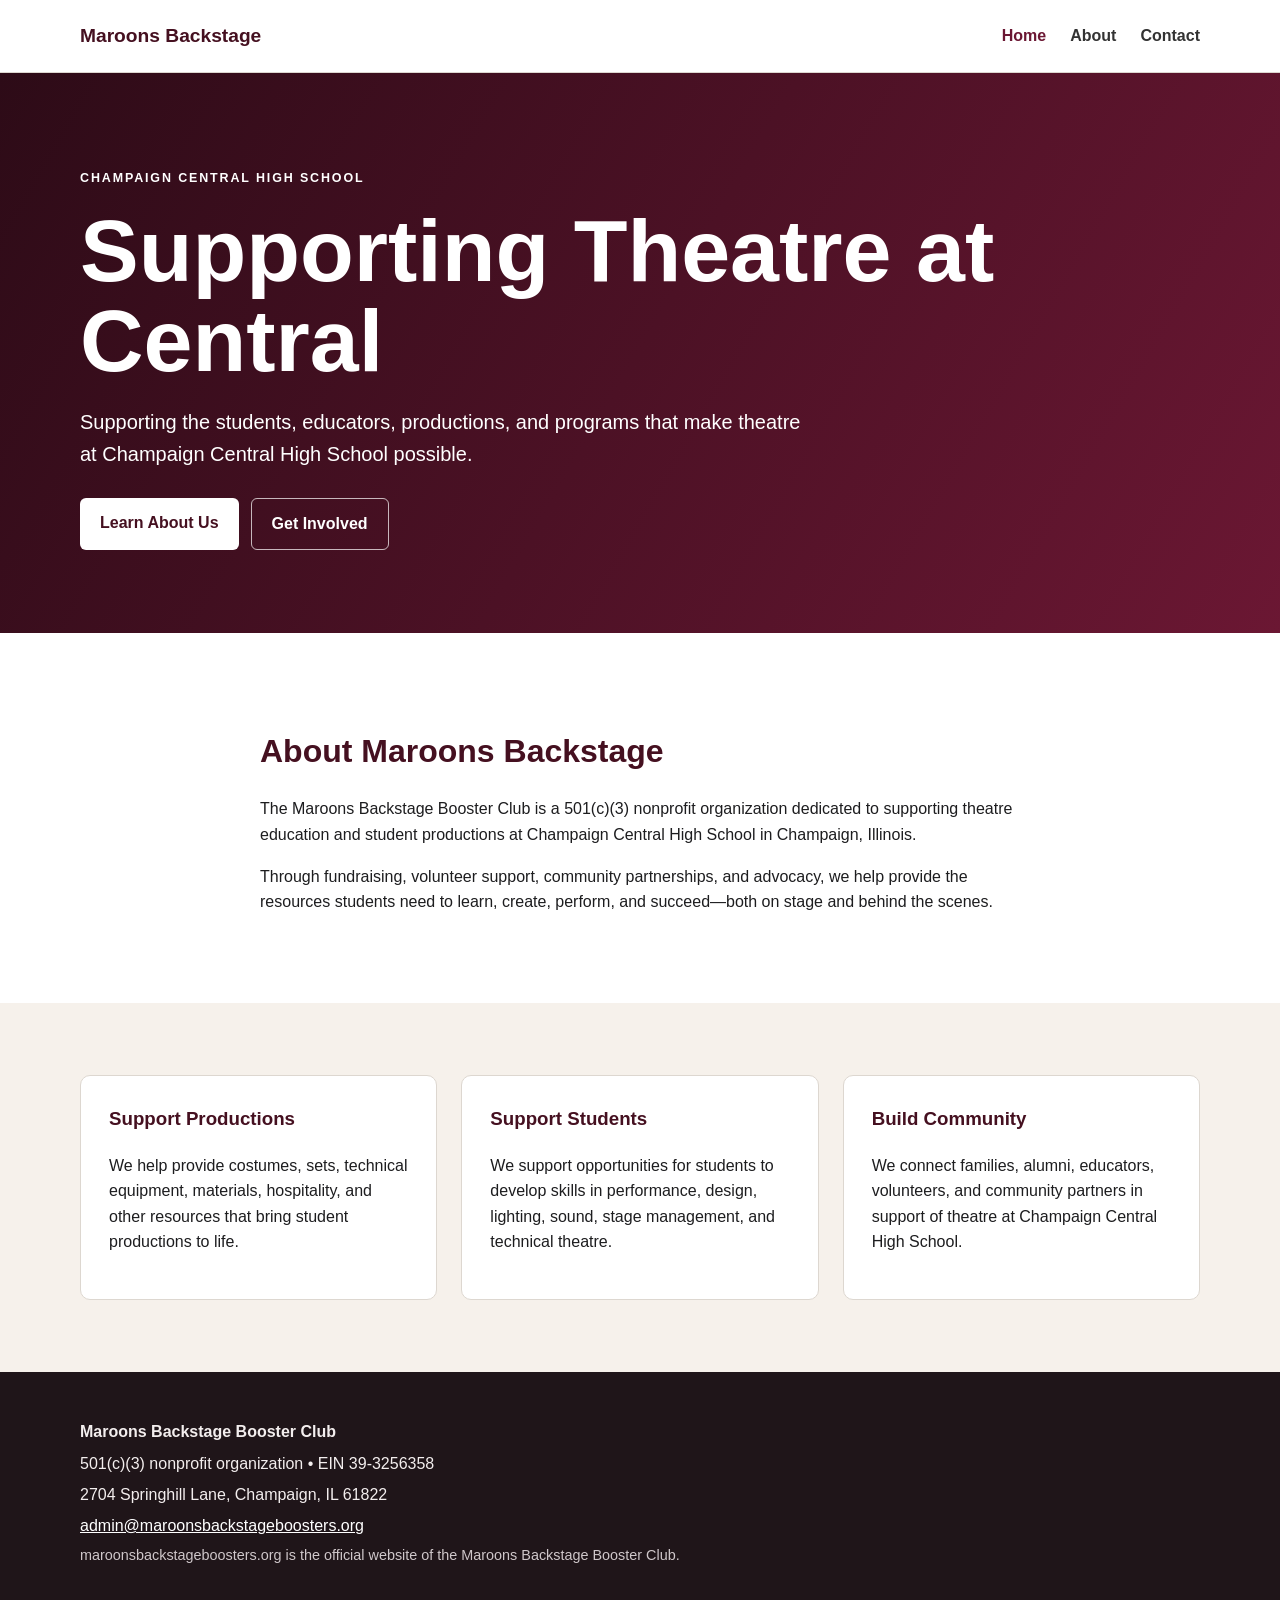
==== index.html @ 613c3f04 "Add files via upload" ====
<!doctype html>
<html lang="en">
<head>
  <meta charset="utf-8">
  <meta name="viewport" content="width=device-width, initial-scale=1">
  <title>Maroons Backstage Booster Club</title>
  <meta name="description" content="Official website of the Maroons Backstage Booster Club, supporting theatre at Champaign Central High School.">
  <link rel="stylesheet" href="styles.css">
</head>
<body>
<header class="site-header">
  <div class="wrap nav-wrap">
    <a class="brand" href="index.html">Maroons Backstage</a>
    <nav>
      <a class="active" href="index.html">Home</a>
      <a href="about.html">About</a>
      <a href="contact.html">Contact</a>
    </nav>
  </div>
</header>

<main>
  <section class="hero">
    <div class="wrap hero-content">
      <p class="eyebrow">Champaign Central High School</p>
      <h1>Supporting Theatre at Central</h1>
      <p class="lead">Supporting the students, educators, productions, and programs that make theatre at Champaign Central High School possible.</p>
      <div class="buttons">
        <a class="btn primary" href="about.html">Learn About Us</a>
        <a class="btn secondary" href="contact.html">Get Involved</a>
      </div>
    </div>
  </section>

  <section class="section">
    <div class="wrap narrow">
      <h2>About Maroons Backstage</h2>
      <p>The Maroons Backstage Booster Club is a 501(c)(3) nonprofit organization dedicated to supporting theatre education and student productions at Champaign Central High School in Champaign, Illinois.</p>
      <p>Through fundraising, volunteer support, community partnerships, and advocacy, we help provide the resources students need to learn, create, perform, and succeed—both on stage and behind the scenes.</p>
    </div>
  </section>

  <section class="section alt">
    <div class="wrap cards">
      <article class="card">
        <h3>Support Productions</h3>
        <p>We help provide costumes, sets, technical equipment, materials, hospitality, and other resources that bring student productions to life.</p>
      </article>
      <article class="card">
        <h3>Support Students</h3>
        <p>We support opportunities for students to develop skills in performance, design, lighting, sound, stage management, and technical theatre.</p>
      </article>
      <article class="card">
        <h3>Build Community</h3>
        <p>We connect families, alumni, educators, volunteers, and community partners in support of theatre at Champaign Central High School.</p>
      </article>
    </div>
  </section>
</main>

<footer>
  <div class="wrap footer-inner">
    <p><strong>Maroons Backstage Booster Club</strong></p>
    <p>501(c)(3) nonprofit organization • EIN 39-3256358</p>
    <p>2704 Springhill Lane, Champaign, IL 61822</p>
    <p><a href="mailto:admin@maroonsbackstageboosters.org">admin@maroonsbackstageboosters.org</a></p>
    <p class="small">maroonsbackstageboosters.org is the official website of the Maroons Backstage Booster Club.</p>
  </div>
</footer>
</body>
</html>
---- styles.css ----
*{box-sizing:border-box}
:root{--text:#1d1d1f;--muted:#666;--maroon:#6b1733;--maroon-dark:#451020;--cream:#f6f1eb;--border:#ddd7d0}
body{margin:0;font-family:Arial,Helvetica,sans-serif;color:var(--text);line-height:1.6}
a{color:var(--maroon)}
.wrap{width:min(1120px,calc(100% - 40px));margin:auto}.narrow{width:min(760px,100%);margin:auto}
.site-header{background:#fff;border-bottom:1px solid var(--border);position:sticky;top:0;z-index:20}
.nav-wrap{display:flex;align-items:center;justify-content:space-between;min-height:72px;gap:24px}
.brand{font-weight:800;text-decoration:none;color:var(--maroon-dark);font-size:1.2rem}
nav{display:flex;gap:24px;flex-wrap:wrap}nav a{text-decoration:none;color:#333;font-weight:600}nav a:hover,nav a.active{color:var(--maroon)}
.hero{min-height:560px;display:grid;align-items:center;background:linear-gradient(120deg,#2d0b17,#6b1733);color:#fff}
.hero-content{padding:80px 0}.hero h1,.page-hero h1{font-size:clamp(2.6rem,7vw,5.5rem);line-height:1.02;margin:.2em 0}.hero .lead{max-width:740px;font-size:1.25rem}
.eyebrow{text-transform:uppercase;letter-spacing:.15em;font-weight:800;font-size:.78rem}
.buttons{display:flex;gap:12px;flex-wrap:wrap;margin-top:28px}.btn{display:inline-block;padding:12px 20px;border-radius:6px;text-decoration:none;font-weight:700}
.btn.primary{background:#fff;color:var(--maroon-dark)}.btn.secondary{border:1px solid rgba(255,255,255,.7);color:#fff}
.section{padding:72px 0}.section.alt{background:var(--cream)}.section h2{font-size:2rem;line-height:1.2;color:var(--maroon-dark)}
.cards{display:grid;grid-template-columns:repeat(3,1fr);gap:24px}.card{background:#fff;border:1px solid var(--border);border-radius:10px;padding:28px}.card h3{margin-top:0;color:var(--maroon-dark)}
.page-hero{padding:72px 0;background:var(--cream);border-bottom:1px solid var(--border)}
.notice{margin:32px 0;padding:22px;border-left:5px solid var(--maroon);background:var(--cream)}
footer{background:#1f1519;color:#f3eeee;padding:42px 0}footer a{color:#fff}.footer-inner p{margin:.35rem 0}.small{font-size:.9rem;color:#cfc7ca}
@media (max-width:760px){.nav-wrap{align-items:flex-start;flex-direction:column;padding:16px 0}.cards{grid-template-columns:1fr}}
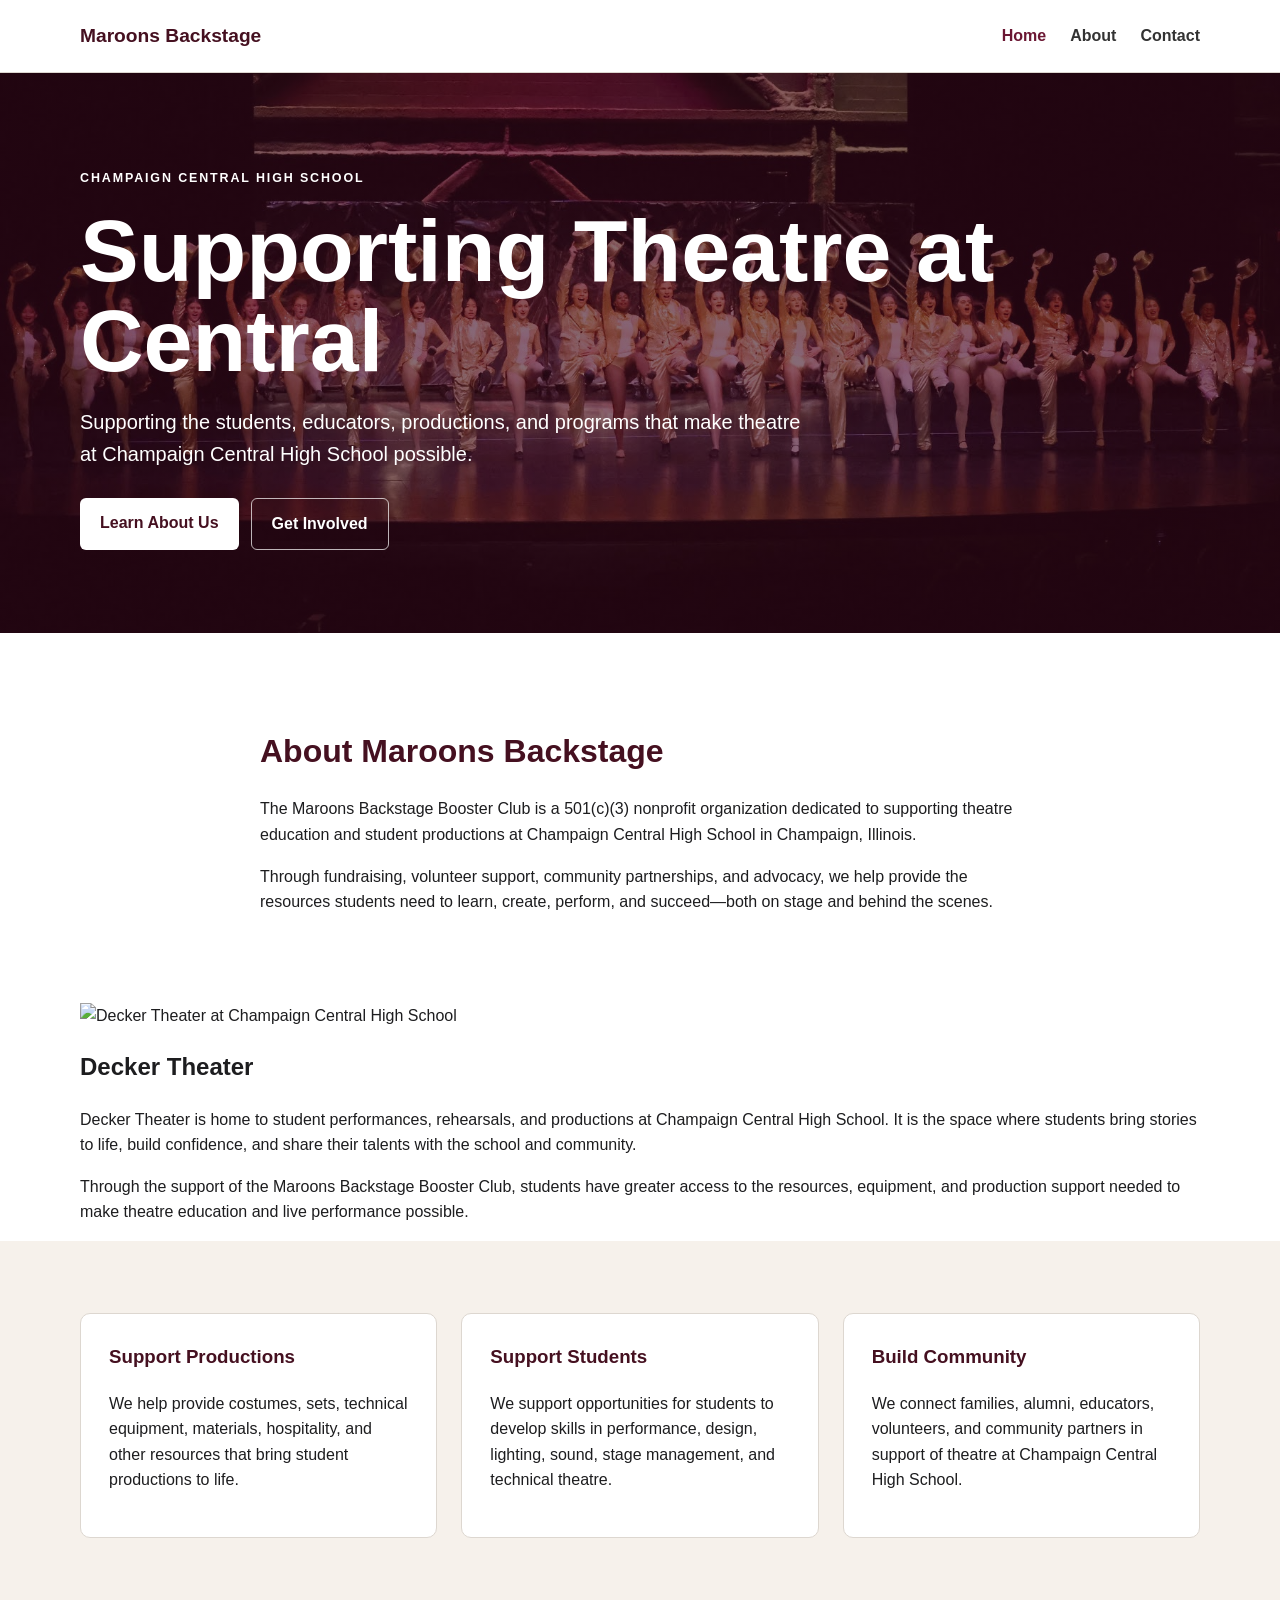
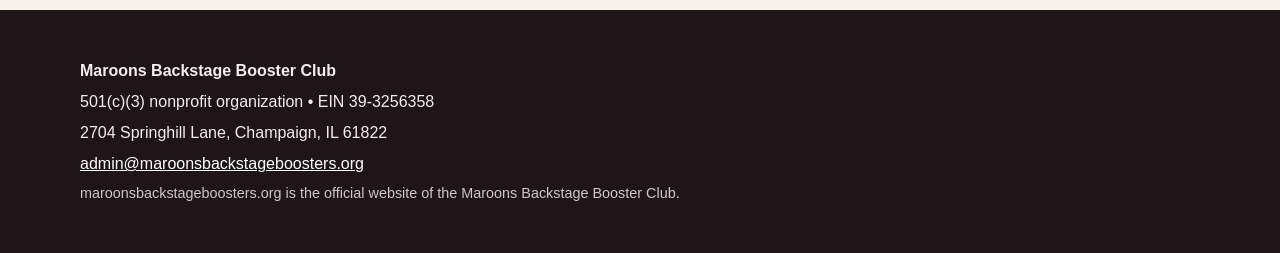
==== commit b63fa18e: "Add Decker Theater section to index.html Added a new section for Decker Theater with images and desc" ====
--- a/index.html
+++ b/index.html
@@ -39,7 +39,26 @@
       <p>Through fundraising, volunteer support, community partnerships, and advocacy, we help provide the resources students need to learn, create, perform, and succeed—both on stage and behind the scenes.</p>
     </div>
   </section>
-
+<section class="theater-section">
+  <div class="wrap theater-grid">
+    <div class="theater-image">
+      <img src="images/theater.jpg" alt="Decker Theater at Champaign Central High School">
+    </div>
+    <div class="theater-text">
+      <h2>Decker Theater</h2>
+      <p>
+        Decker Theater is home to student performances, rehearsals, and productions at
+        Champaign Central High School. It is the space where students bring stories to life,
+        build confidence, and share their talents with the school and community.
+      </p>
+      <p>
+        Through the support of the Maroons Backstage Booster Club, students have greater access
+        to the resources, equipment, and production support needed to make theatre education and
+        live performance possible.
+      </p>
+    </div>
+  </div>
+</section>
   <section class="section alt">
     <div class="wrap cards">
       <article class="card">
--- a/styles.css
+++ b/styles.css
@@ -7,7 +7,17 @@
 .nav-wrap{display:flex;align-items:center;justify-content:space-between;min-height:72px;gap:24px}
 .brand{font-weight:800;text-decoration:none;color:var(--maroon-dark);font-size:1.2rem}
 nav{display:flex;gap:24px;flex-wrap:wrap}nav a{text-decoration:none;color:#333;font-weight:600}nav a:hover,nav a.active{color:var(--maroon)}
-.hero{min-height:560px;display:grid;align-items:center;background:linear-gradient(120deg,#2d0b17,#6b1733);color:#fff}
+.hero{
+  min-height:560px;
+  display:grid;
+  align-items:center;
+  background:
+    linear-gradient(rgba(55,8,27,.60),rgba(55,8,27,.60)),
+    url('images/Hero.jpg');
+  background-size:cover;
+  background-position:center;
+  color:#fff;
+}
 .hero-content{padding:80px 0}.hero h1,.page-hero h1{font-size:clamp(2.6rem,7vw,5.5rem);line-height:1.02;margin:.2em 0}.hero .lead{max-width:740px;font-size:1.25rem}
 .eyebrow{text-transform:uppercase;letter-spacing:.15em;font-weight:800;font-size:.78rem}
 .buttons{display:flex;gap:12px;flex-wrap:wrap;margin-top:28px}.btn{display:inline-block;padding:12px 20px;border-radius:6px;text-decoration:none;font-weight:700}
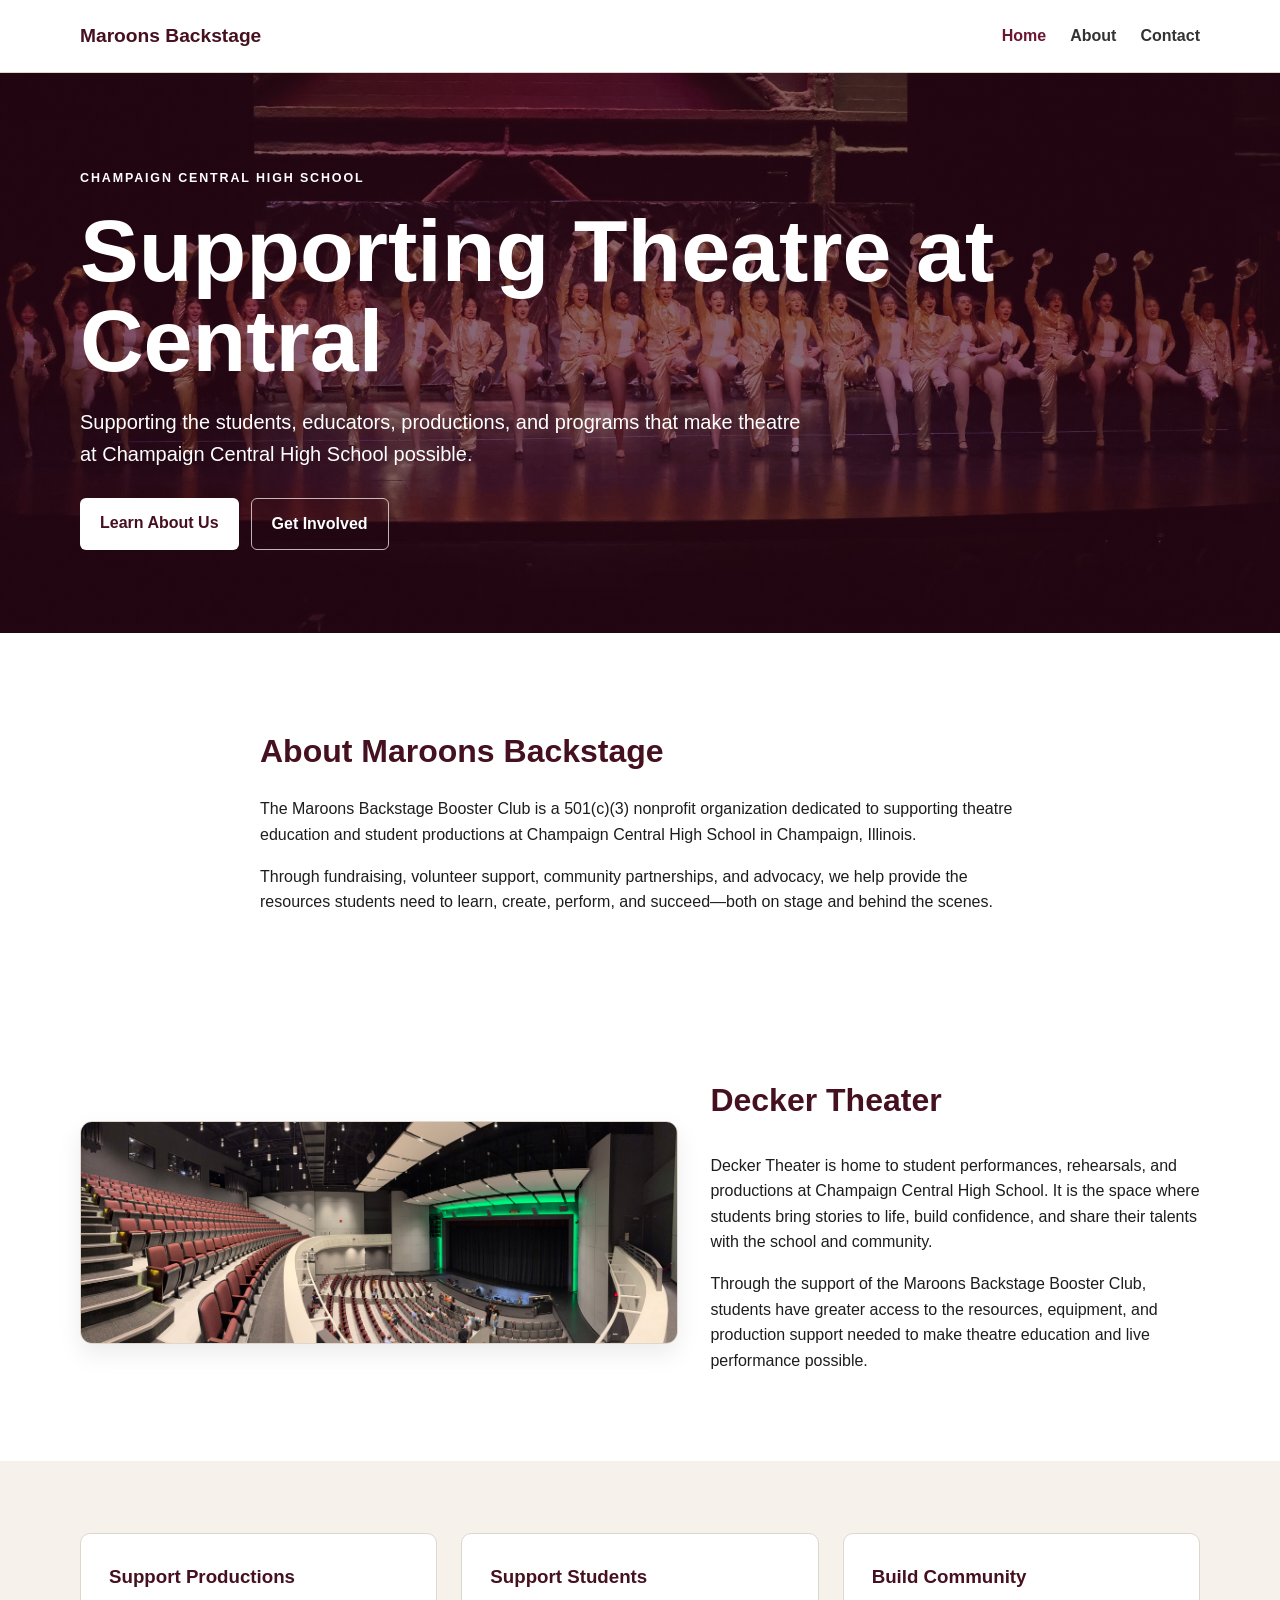
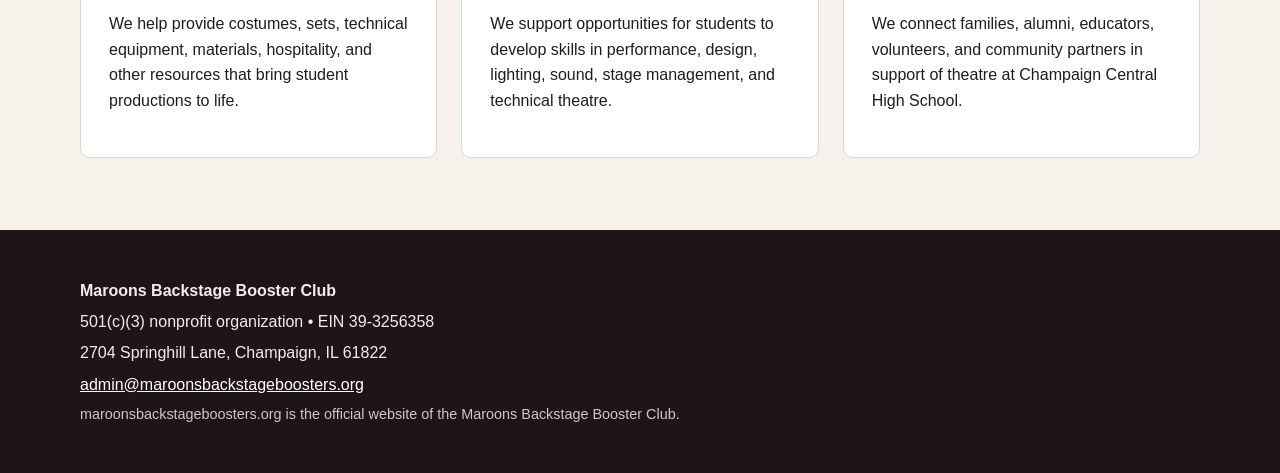
==== commit 3b54b412: "Change theater image filename from .jpg to .JPG" ====
--- a/index.html
+++ b/index.html
@@ -42,7 +42,7 @@
 <section class="theater-section">
   <div class="wrap theater-grid">
     <div class="theater-image">
-      <img src="images/theater.jpg" alt="Decker Theater at Champaign Central High School">
+      <img src="images/theater.JPG" alt="Decker Theater at Champaign Central High School">
     </div>
     <div class="theater-text">
       <h2>Decker Theater</h2>
--- a/styles.css
+++ b/styles.css
@@ -28,3 +28,38 @@
 .notice{margin:32px 0;padding:22px;border-left:5px solid var(--maroon);background:var(--cream)}
 footer{background:#1f1519;color:#f3eeee;padding:42px 0}footer a{color:#fff}.footer-inner p{margin:.35rem 0}.small{font-size:.9rem;color:#cfc7ca}
 @media (max-width:760px){.nav-wrap{align-items:flex-start;flex-direction:column;padding:16px 0}.cards{grid-template-columns:1fr}}
+.theater-section {
+  padding: 72px 0;
+  background: #fff;
+}
+
+.theater-grid {
+  display: grid;
+  grid-template-columns: 1.1fr 0.9fr;
+  gap: 32px;
+  align-items: center;
+}
+
+.theater-image img {
+  width: 100%;
+  display: block;
+  border-radius: 12px;
+  border: 1px solid var(--border);
+  box-shadow: 0 10px 24px rgba(0, 0, 0, 0.08);
+}
+
+.theater-text h2 {
+  margin-top: 0;
+  font-size: 2rem;
+  color: var(--maroon-dark);
+}
+
+.theater-text p {
+  margin-bottom: 1rem;
+}
+
+@media (max-width: 760px) {
+  .theater-grid {
+    grid-template-columns: 1fr;
+  }
+}
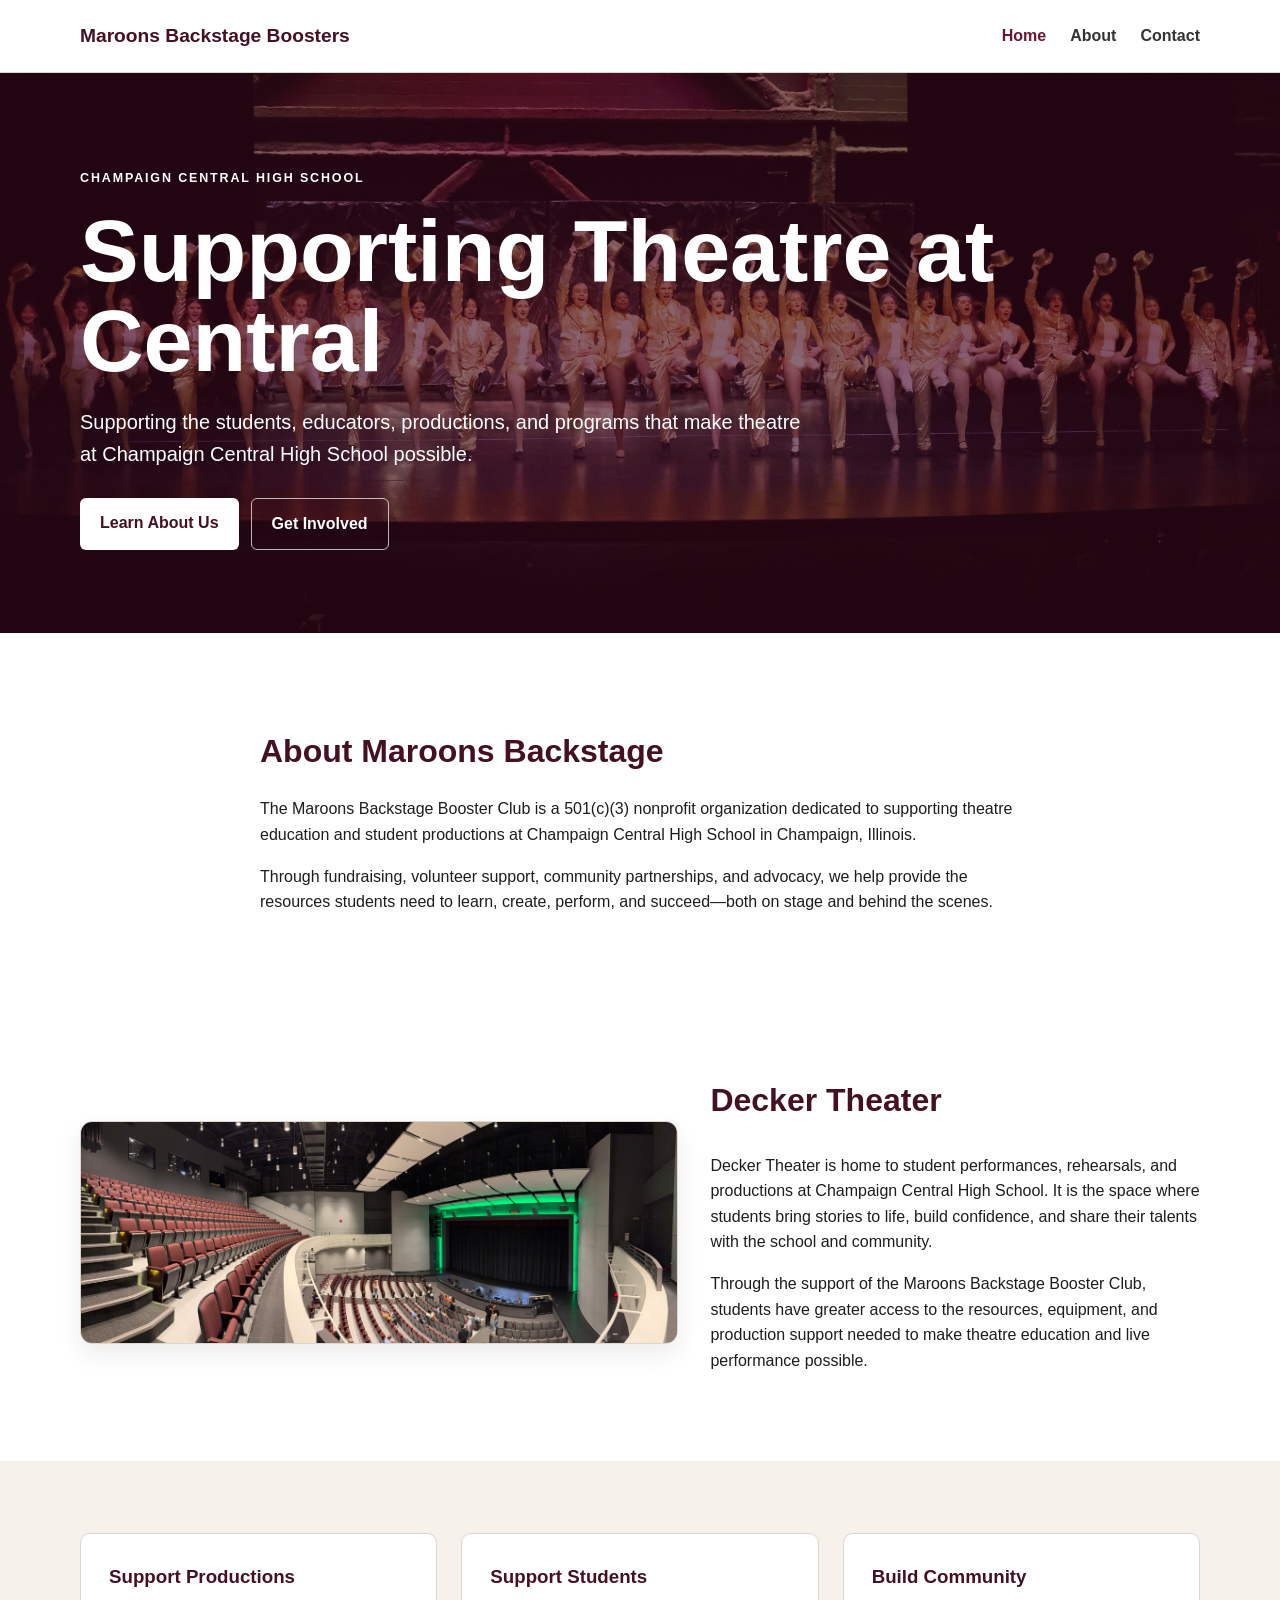
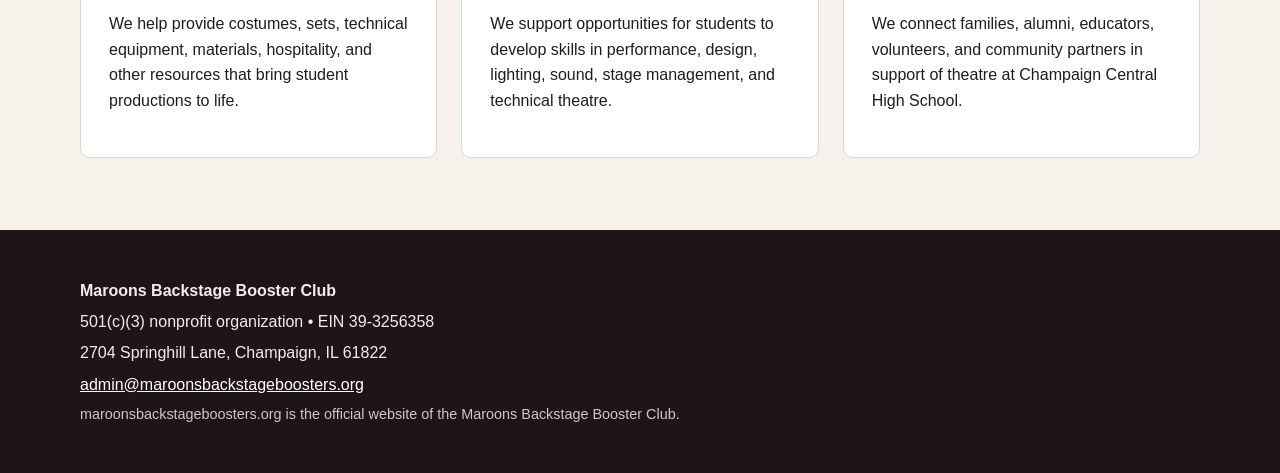
==== commit 63d04bc7: "Update brand link text in index.html" ====
--- a/index.html
+++ b/index.html
@@ -10,7 +10,7 @@
 <body>
 <header class="site-header">
   <div class="wrap nav-wrap">
-    <a class="brand" href="index.html">Maroons Backstage</a>
+    <a class="brand" href="index.html">Maroons Backstage Boosters</a>
     <nav>
       <a class="active" href="index.html">Home</a>
       <a href="about.html">About</a>
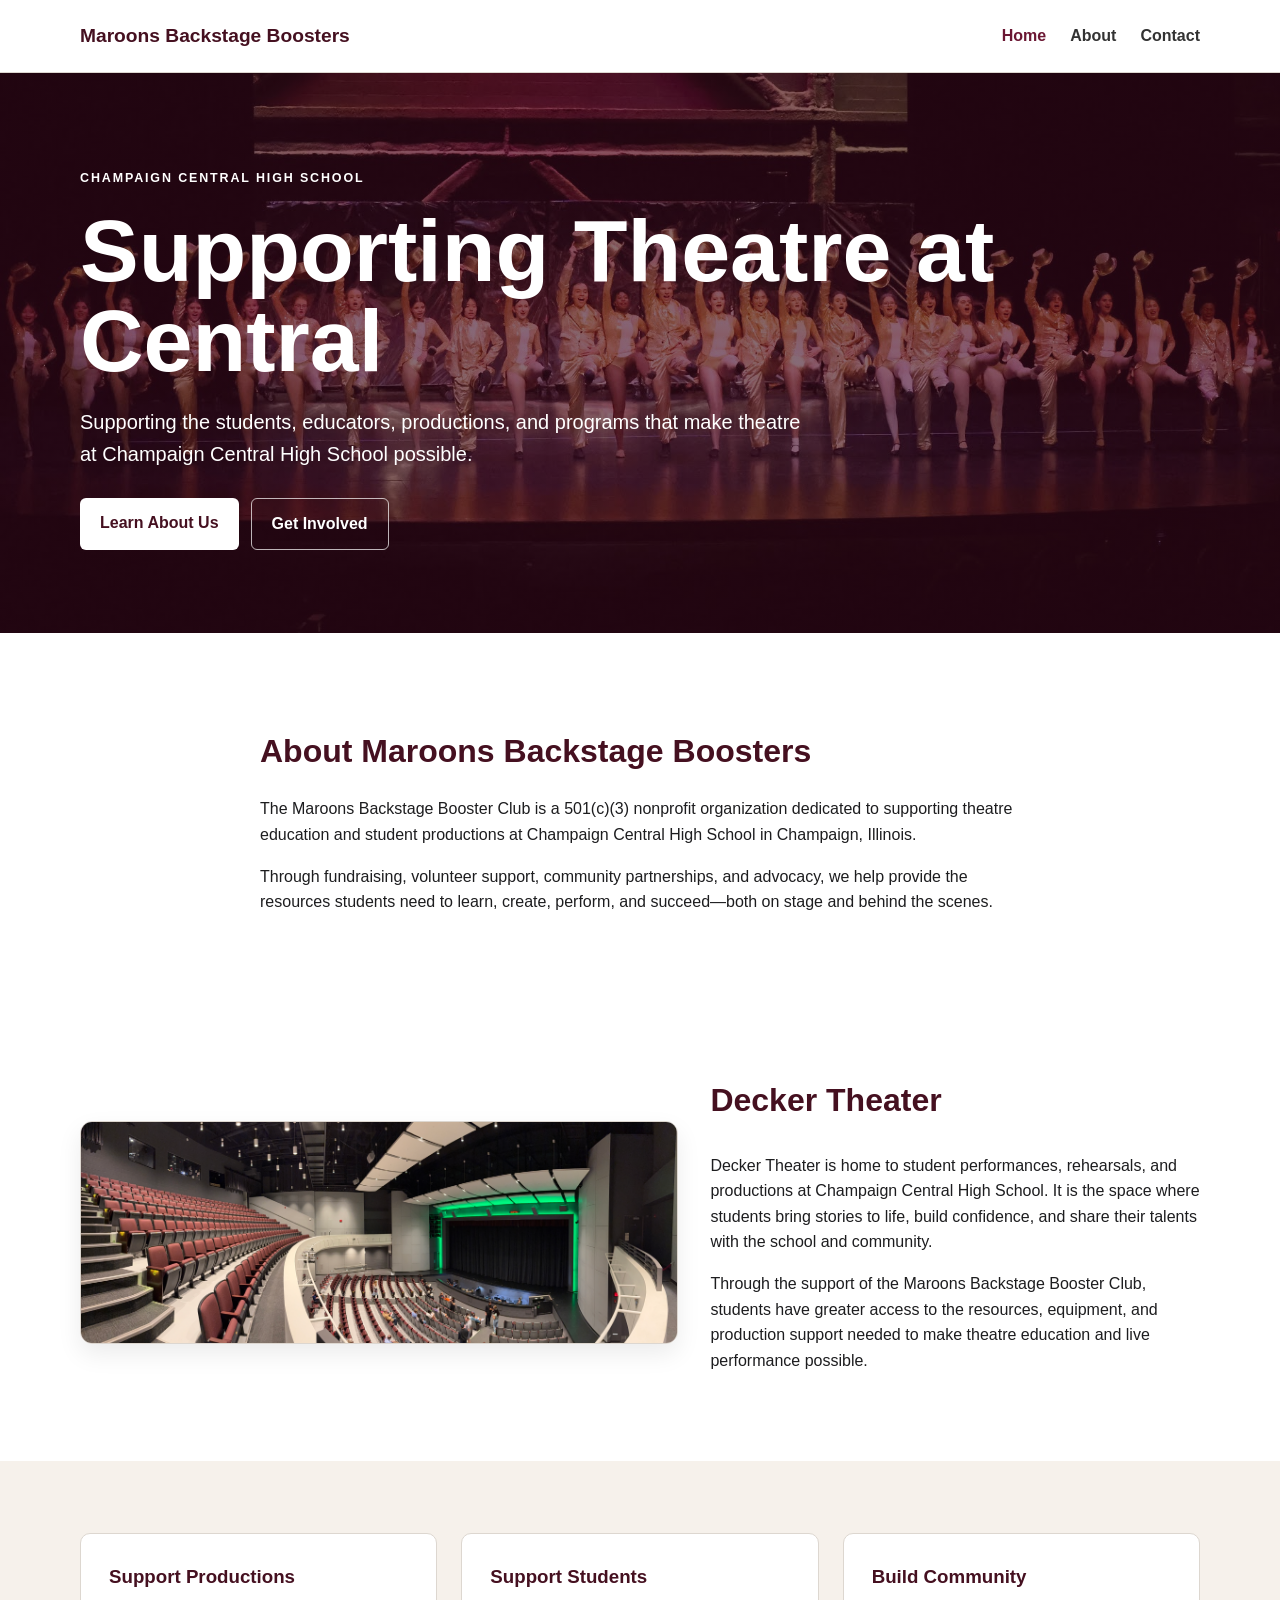
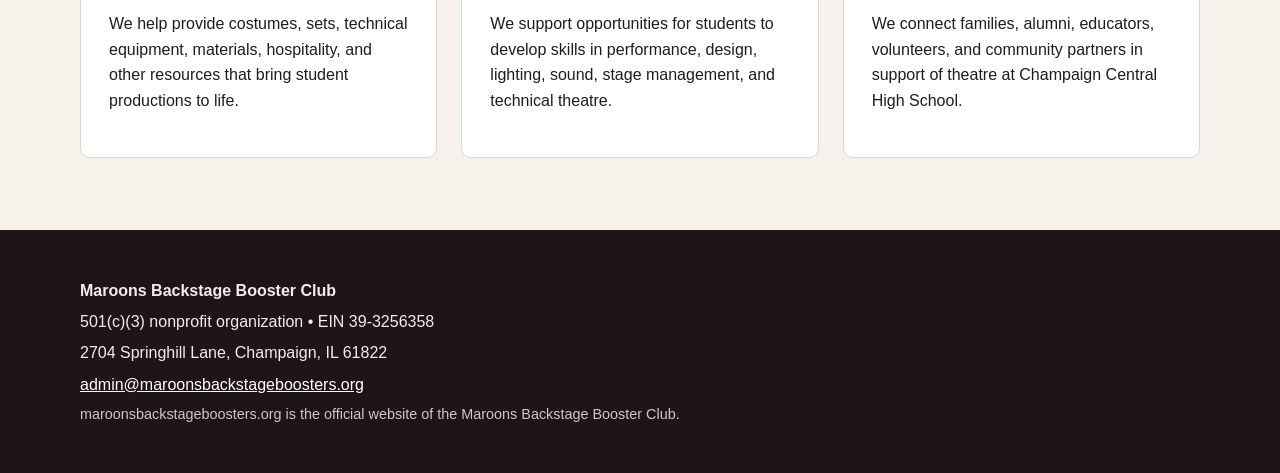
==== commit bffaedcc: "Update index.html" ====
--- a/index.html
+++ b/index.html
@@ -34,7 +34,7 @@
 
   <section class="section">
     <div class="wrap narrow">
-      <h2>About Maroons Backstage</h2>
+      <h2>About Maroons Backstage Boosters</h2>
       <p>The Maroons Backstage Booster Club is a 501(c)(3) nonprofit organization dedicated to supporting theatre education and student productions at Champaign Central High School in Champaign, Illinois.</p>
       <p>Through fundraising, volunteer support, community partnerships, and advocacy, we help provide the resources students need to learn, create, perform, and succeed—both on stage and behind the scenes.</p>
     </div>
